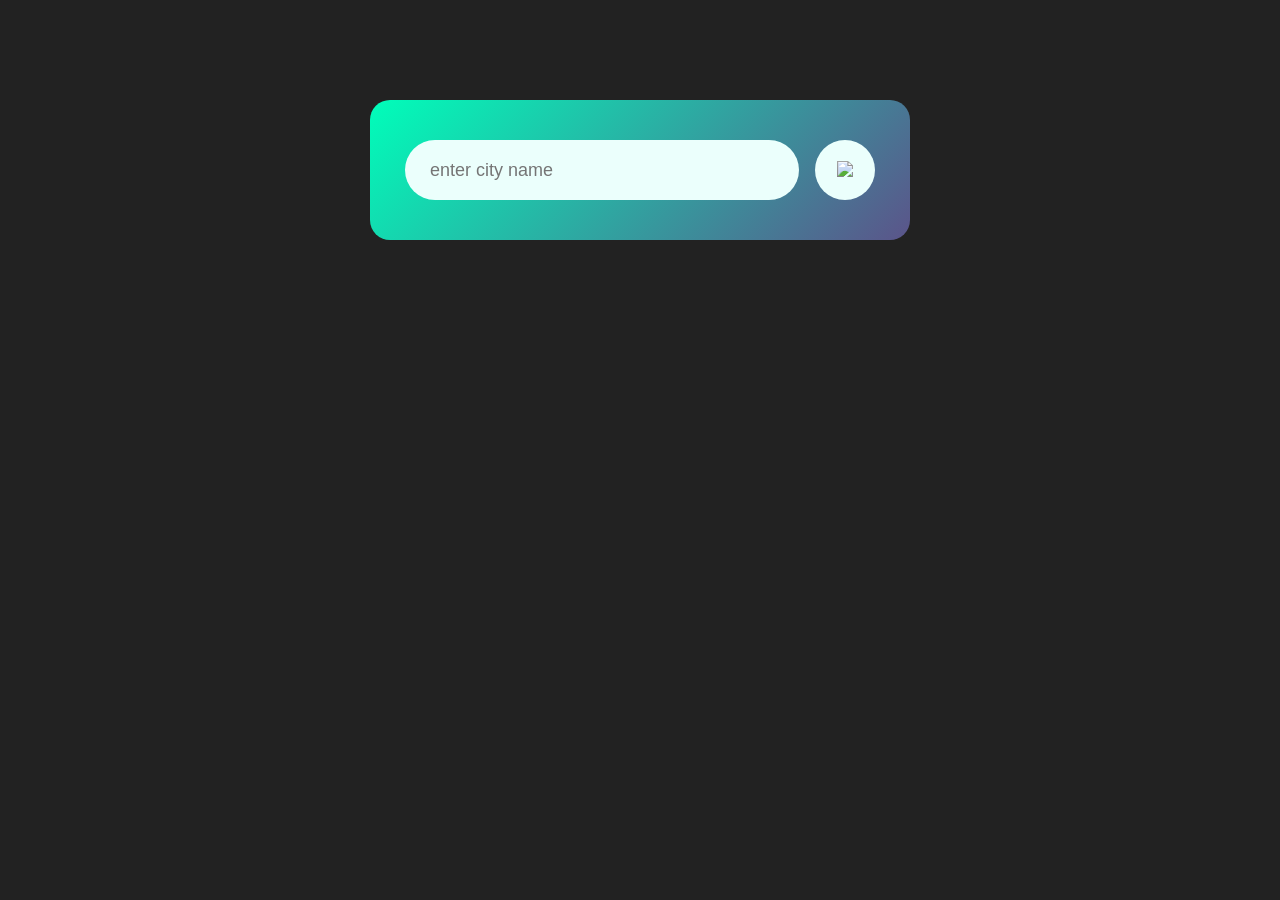
==== Index.html @ f7782cda "Rename Weather.html to Index.html" ====
<!DOCTYPE html>
<html>
<head>
	<meta charset="utf-8">
	<meta name="viewport" content="width=device-width, initial-scale=1">
	<title>Portfolio website</title>
	<link rel="stylesheet" href="App.css">
	<meta name="viewport" content="width=device-width, initial-scale=1.0">
	
</head>
<body>

<div class="card">
	<div class="search">
		<input type="text" placeholder="enter city name" spellcheck="false">
		<button><img src="C:\Users\Anushka Dhebe\Downloads\weather-app-img\images\search.png">
		</button></div>
		<div class="error">
			<p>
				Invalid city name
			</p>
		</div>

				<div class="weather" style="display:none;">
			<img src="C:\Users\Anushka Dhebe\Downloads\weather-app-img\images\rain.png" class="weather-icon">
			<h1 class="temp">22c</h1>
			<h2 class="city">New York</h2>
			<div class="details">
				<div class="col">
					<img src="C:\Users\Anushka Dhebe\Downloads\weather-app-img\images\humidity.png">
					<div>
						<p class="humidity">50%</p>
						<p>Humidity</p>
		</div>
		</div>
		<div class="col">
					<img src="C:\Users\Anushka Dhebe\Downloads\weather-app-img\images\wind.png">
					<div>
						<p class="wind">15 km/h</p>
						<p>Wind Speed</p>
		</div>
		</div>
		</div>
		<div>
		
		<script src="website.js"></script>
	
</body>
</html>
---- App.css ----
*{
	margin:0;
	

}
body{
	background:#222;
}
.card{
	width: 90%;
	max-width:470px;
	background:linear-gradient(135deg,#00feba,#5b548a);
	color:#fff;
	margin:100px auto 0;
	border-radius:20px;
	padding: 40px 35px;
	text-align: center;
}
.search{
	witdh:100%;
	align-item:center;
	display:flex;
	justify-content: space-between;
}
.search input{
	border:0;
	outline: 0;
	background: #ebfffc;
	color: #555;
	padding: 10px 25px;
	height: 40px;
	border-radius: 30px;
	flex:1;
	margin-right:16px;
	font-size:18px;
}
.search button{
	border:0;
	outline: 0;
background: #ebfffc;
border-radius: 50%;
width:60px;
height: 60px;
cursor: pointer;
}
.search button img{
	width: 16px;
}
.weather-icon{
	width:170px;
	margin-top:30px;
}
.weather h1{
	font-size: 80px;
	font-weight: 500;
}
.weather h2{
	font-size: 45px;
	font-weight: 400;
	margin-top:-10px;
}
.details{
	display: flex;
	align-items: center;
	justify-content: space-between;
	padding:  0 20px;
	margin-top:50px;
}
.col{
	display:flex;
	align-items: center;
	text-align: left;
}
.col img{
	width:40px;
	margin-right:10px;
}
.humidity,.wind{
	font-size: 28px;
	margin-top: -6px;

}
.error{
	text-align: left;
	margin-left: 10px;
	font-size: 14px;
	margin-top:10px;
	display: none;
}
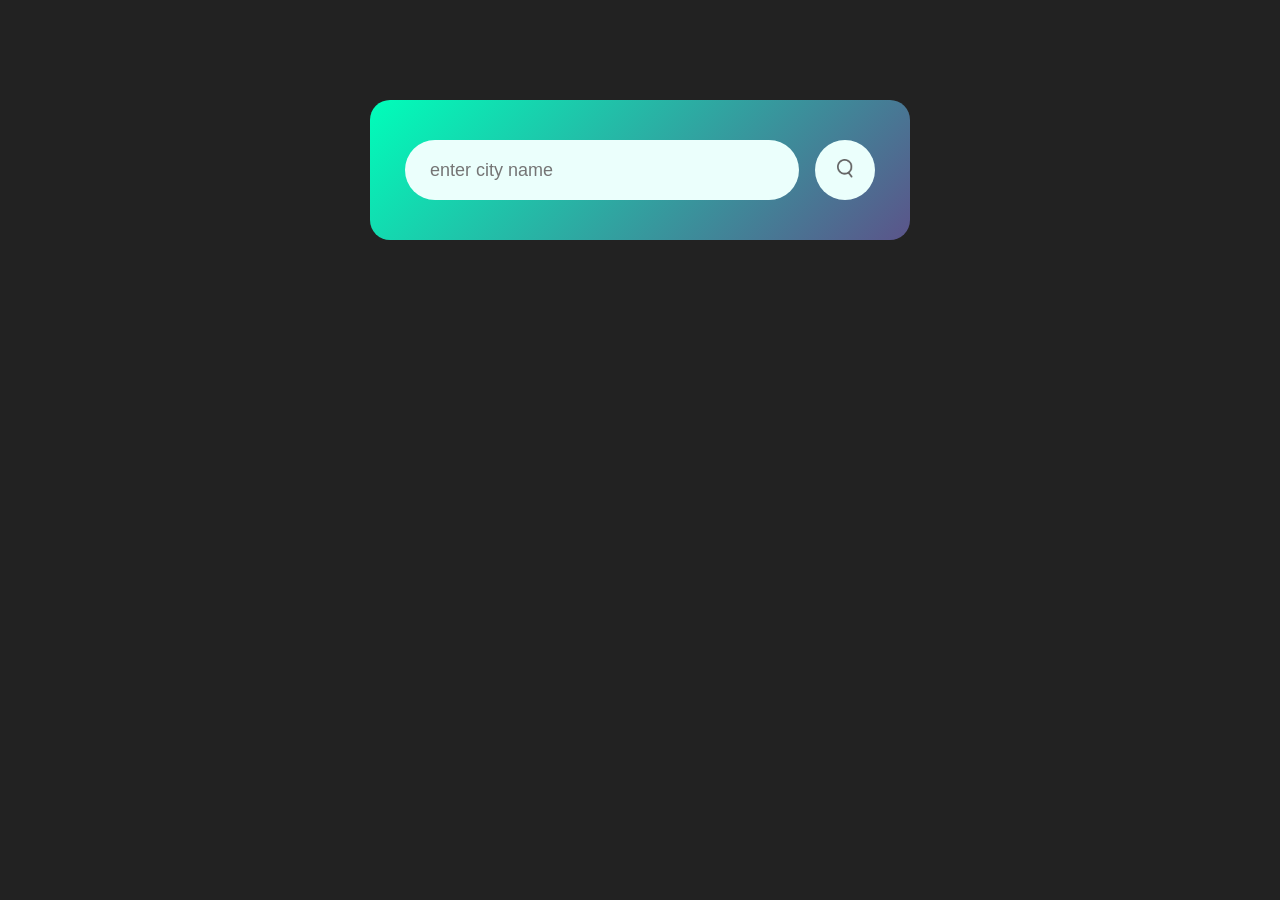
==== commit d5e79de0: "Update Index.html" ====
--- a/Index.html
+++ b/Index.html
@@ -13,7 +13,7 @@
 <div class="card">
 	<div class="search">
 		<input type="text" placeholder="enter city name" spellcheck="false">
-		<button><img src="C:\Users\Anushka Dhebe\Downloads\weather-app-img\images\search.png">
+		<button><img src="images\search.png">
 		</button></div>
 		<div class="error">
 			<p>
@@ -22,19 +22,19 @@
 		</div>
 
 				<div class="weather" style="display:none;">
-			<img src="C:\Users\Anushka Dhebe\Downloads\weather-app-img\images\rain.png" class="weather-icon">
+			<img src="images\rain.png" class="weather-icon">
 			<h1 class="temp">22c</h1>
 			<h2 class="city">New York</h2>
 			<div class="details">
 				<div class="col">
-					<img src="C:\Users\Anushka Dhebe\Downloads\weather-app-img\images\humidity.png">
+					<img src="images\humidity.png">
 					<div>
 						<p class="humidity">50%</p>
 						<p>Humidity</p>
 		</div>
 		</div>
 		<div class="col">
-					<img src="C:\Users\Anushka Dhebe\Downloads\weather-app-img\images\wind.png">
+					<img src="images\wind.png">
 					<div>
 						<p class="wind">15 km/h</p>
 						<p>Wind Speed</p>
